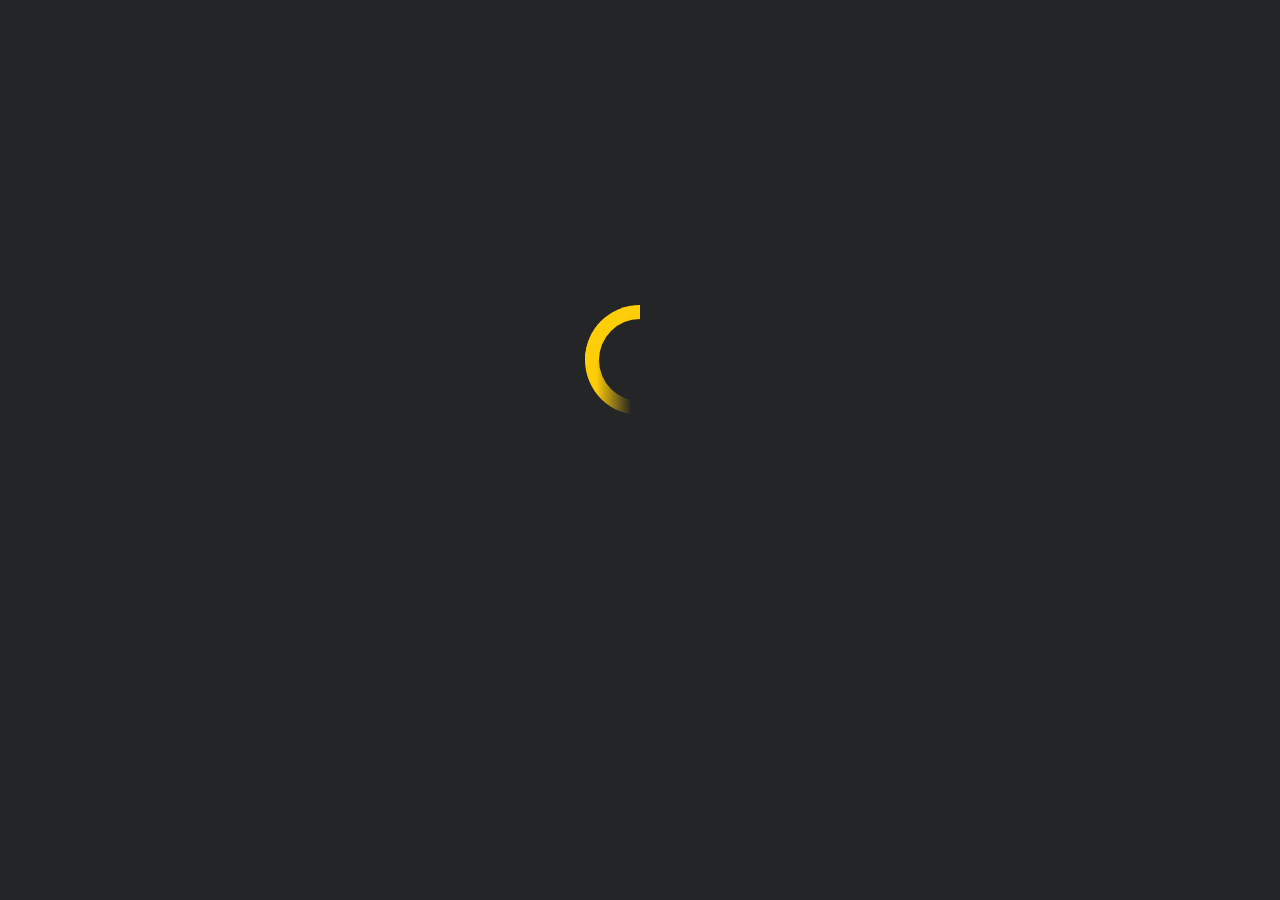
==== index.html @ 3cfc8f9a "methods to populate form fields and validate entries are new" ====
<html lang="en">

<head>
    <meta charset="UTF-8">
    <meta name="viewport" content="width=device-width, initial-scale=1.0">
    <title>Air Control</title>
    <link rel="stylesheet" href="./styles.css">
</head>

<body>
    <div id="loader-div">
        <div class="loader"></div>
    </div>
    <div id="dark-overlay"></div>
    
    <div class="container">

        <div id="App"></div>
    </div>
</body>
<footer>
    <script src="./app.js"></script>
    <script src="./jquery-3.5.1.min.js"></script>
</footer>

</html>
---- styles.css ----
/* Setup *****************/
body {
    font-family: Helvetica, Arial, sans-serif;
    margin: 0px;
    padding: 0px;
    box-sizing: border-box;
    background: whitesmoke;
}

/* Loader ***************/
#dark-overlay {
    background: #242527;
    width: 100vw;
    height: 100vh;
    position: fixed;
    z-index: 99;
}

#loader-div {
    position: fixed;
    width: 100%;
    z-index: 101;
    top: 40%;
    left: 50%;
    transform: translate(-50%, -50%);
    transform: -webkit-translate(-50%, -50%);
    transform: -moz-translate(-50%, -50%);
    transform: -ms-translate(-50%, -50%);
}

.loader {
    font-size: 10px;
    margin: 50px auto;
    text-indent: -9999em;
    width: 11em;
    height: 11em;
    border-radius: 50%;
    background: #ffce08;
    background: -moz-linear-gradient(left, #ffce08 10%, rgba(255, 255, 255, 0) 42%);
    background: -webkit-linear-gradient(left, #ffce08 10%, rgba(255, 255, 255, 0) 42%);
    background: -o-linear-gradient(left, #ffce08 10%, rgba(255, 255, 255, 0) 42%);
    background: -ms-linear-gradient(left,#ffce08 10%, rgba(255, 255, 255, 0) 42%);
    background: linear-gradient(to right, #ffce08 10%, rgba(255, 255, 255, 0) 42%);
    position: relative;
    -webkit-animation: load3 1.4s infinite linear;
    animation: load3 1.4s infinite linear;
    -webkit-transform: translateZ(0);
    -ms-transform: translateZ(0);
    transform: translateZ(0);
  }
  .loader:before {
    width: 50%;
    height: 50%;
    background: #ffce08;
    border-radius: 100% 0 0 0;
    position: absolute;
    top: 0;
    left: 0;
    content: '';
  }
  .loader:after {
    background:#242527;
    width: 75%;
    height: 75%;
    border-radius: 50%;
    content: '';
    margin: auto;
    position: absolute;
    top: 0;
    left: 0;
    bottom: 0;
    right: 0;
  }
  @-webkit-keyframes load3 {
    0% {
      -webkit-transform: rotate(0deg);
      transform: rotate(0deg);
    }
    100% {
      -webkit-transform: rotate(360deg);
      transform: rotate(360deg);
    }
  }
  @keyframes load3 {
    0% {
      -webkit-transform: rotate(0deg);
      transform: rotate(0deg);
    }
    100% {
      -webkit-transform: rotate(360deg);
      transform: rotate(360deg);
    }
  }
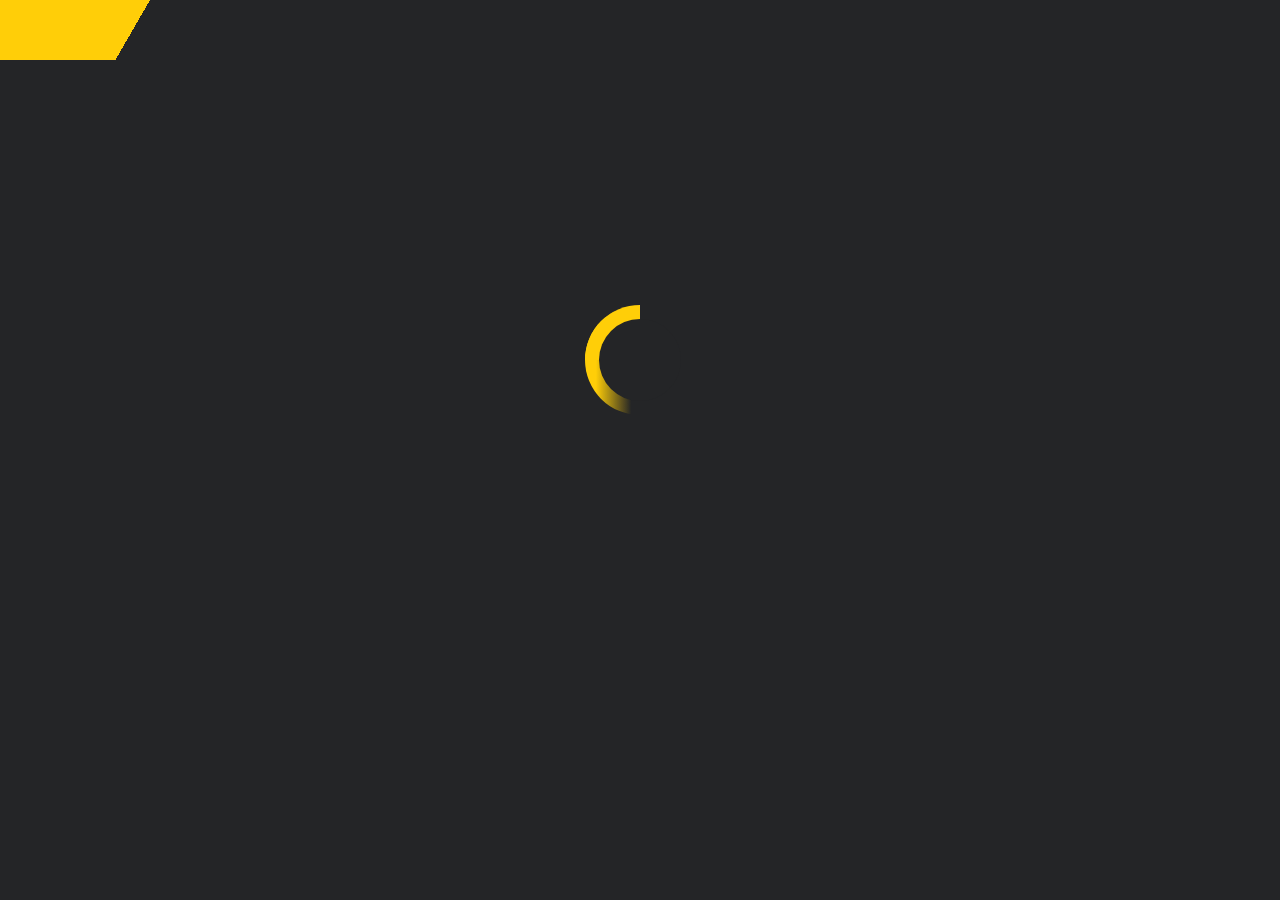
==== commit 7dccd3ad: "added diagnostic section, refactored sections config" ====
--- a/index.html
+++ b/index.html
@@ -8,6 +8,9 @@
 </head>
 
 <body>
+    <div id="header">
+        <div class="slanted-header"></div>
+    </div>
     <div id="loader-div">
         <div class="loader"></div>
     </div>
@@ -15,12 +18,11 @@
     
     <div class="container">
 
-        <div id="App"></div>
     </div>
 </body>
 <footer>
+    <script src="./config.js"></script>
     <script src="./app.js"></script>
-    <script src="./jquery-3.5.1.min.js"></script>
 </footer>
 
 </html>--- a/styles.css
+++ b/styles.css
@@ -1,10 +1,34 @@
 /* Setup *****************/
 body {
     font-family: Helvetica, Arial, sans-serif;
+    width: 100%;
     margin: 0px;
     padding: 0px;
     box-sizing: border-box;
     background: whitesmoke;
+}
+
+.container {
+    max-width: 600px;
+    margin-left: auto;
+    margin-right: auto;
+}
+
+#App {
+    margin-top: 16px;
+}
+
+/* Header ************* */
+#header {
+  background: #242527;
+  width: 100%;
+  height: 60px;
+}
+
+.slanted-header {
+  background: linear-gradient(300deg, transparent 30px, #ffce08 30px);
+  height: 60px;
+  width: 150px;
 }
 
 /* Loader ***************/
@@ -90,4 +114,78 @@
       -webkit-transform: rotate(360deg);
       transform: rotate(360deg);
     }
-  }+}
+
+/* Menu Sections ***********************/
+.section {
+    border-radius: 4px;
+    box-shadow: 1px 1px 10px #B3B1B2;
+}
+
+.title-bar {
+    background: #242527;
+    padding: 1px;
+    display: flex;
+    justify-content: space-between;
+    border-radius: 4px 4px 0 0;
+}
+
+.title {
+    font-size: 20px;
+    font-weight: 500;
+    margin-left: 10px;
+    color: #ffce08;
+}
+
+.expand-icon {
+    font-size: 36px;
+    margin: 0;
+    padding: 12px;
+    color: #ffce08;
+}
+
+.section-body {
+    color: #242527;
+    padding: 16px;
+    border: 5px solid #242527;
+    border-radius: 0px 0px 4px 4px;
+    background: white;
+}
+
+/* Form and inputs ****************/
+form {
+  display: flex;
+  flex-direction: column;
+  margin-top: 10px;
+}
+
+label {
+  font-size: 14px;
+  font-weight: 700;
+}
+
+.input-div {
+  display: flex;
+  flex-direction: column;
+  margin-bottom: 10px;
+}
+
+/* Buttons ********************/
+.btn-submit-changes {
+  padding: 10px;
+  max-width: 200px;
+  background: #ffce08;
+  border: none;
+  color: #242527;
+  font-weight: 600;
+  margin-top: 16px;
+  border-radius: 2px;
+  margin-left: auto;
+  cursor: pointer;
+}
+
+.btn-submit-changes.disabled {
+  background: #f1e5b5;
+  color: #99999a;
+  cursor: default;
+}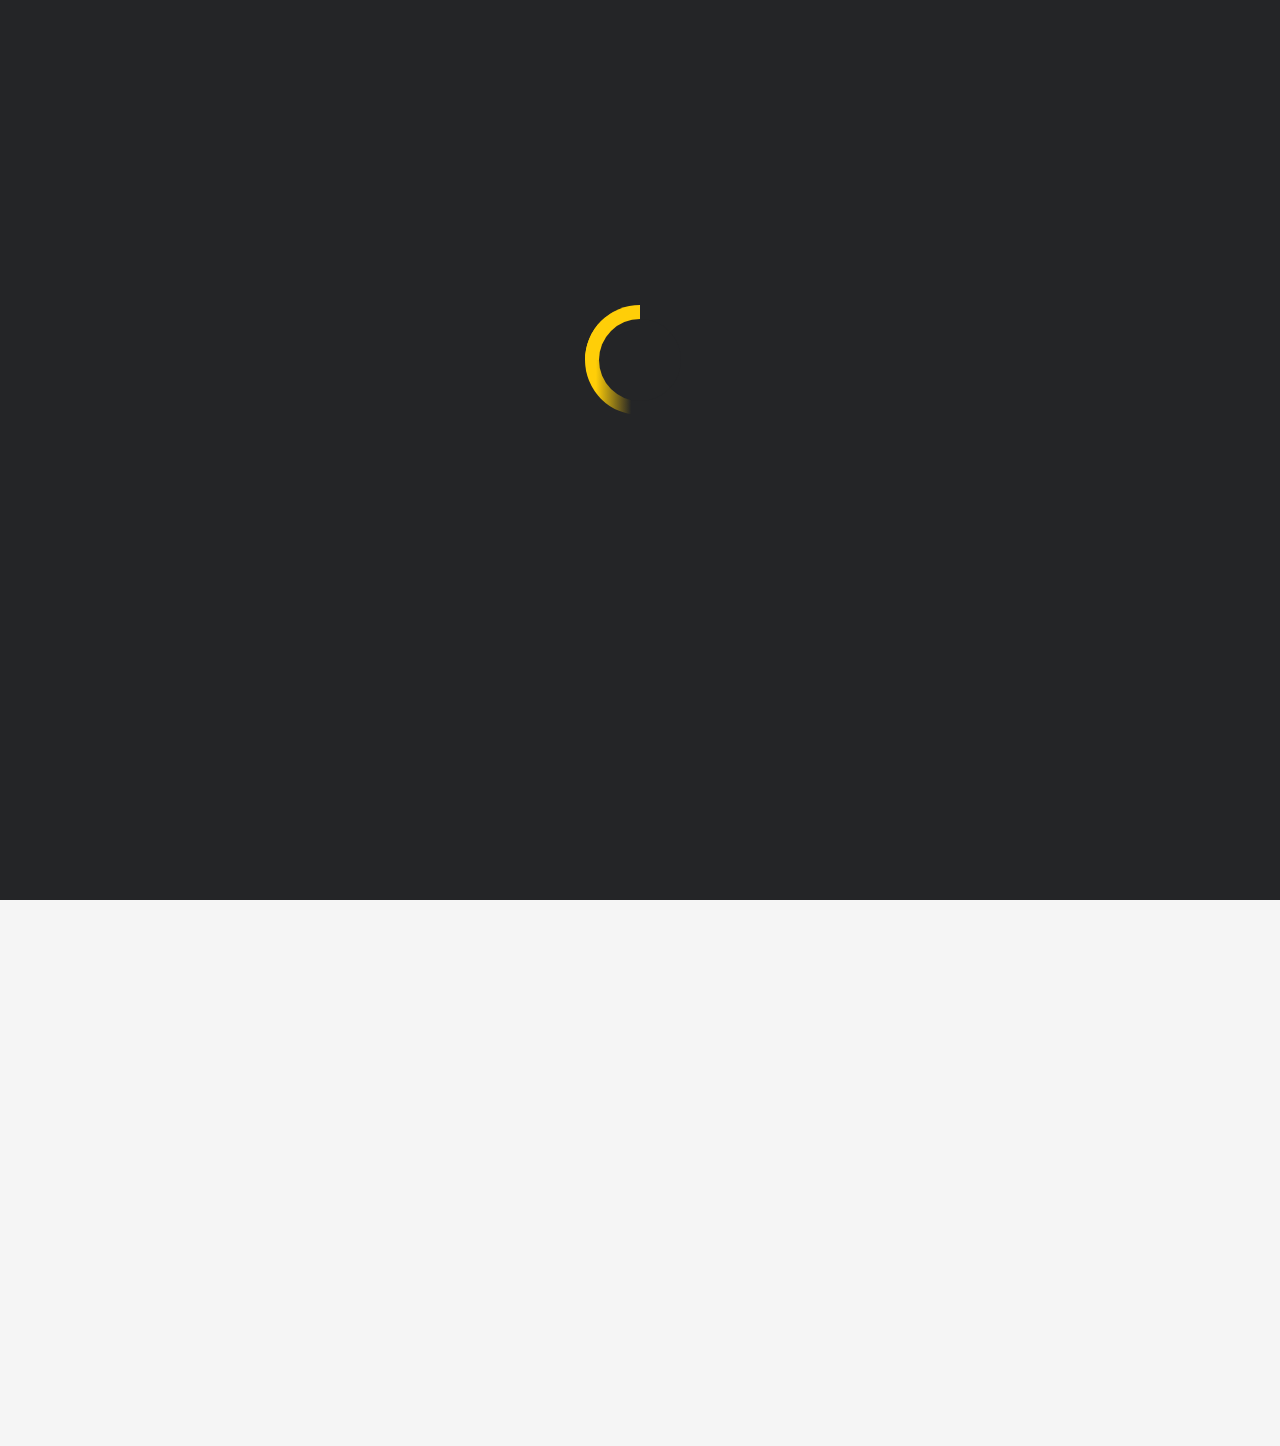
==== commit b3f07a5a: "css and UI tweaks" ====
--- a/index.html
+++ b/index.html
@@ -3,26 +3,446 @@
 <head>
     <meta charset="UTF-8">
     <meta name="viewport" content="width=device-width, initial-scale=1.0">
-    <title>Air Control</title>
+    <title>Title Placeholder</title>
+
     <link rel="stylesheet" href="./styles.css">
 </head>
 
 <body>
+    <!-- Header bar -->
     <div id="header">
         <div class="slanted-header"></div>
     </div>
+
+    <!-- Loading animation -->
     <div id="loader-div">
         <div class="loader"></div>
     </div>
     <div id="dark-overlay"></div>
-    
-    <div class="container">
-
+
+    <!-- All the app cards live here -->
+    <div id="container">
+
+        <!-- Wifi Card -->
+        <div class="section">
+            <div class="submit-overlay">
+                <div class="loader submit-loader"></div>
+            </div>
+            <div class="title-bar">
+                <p class="title">WIFI Settings</p>
+                <div class="expand-div">
+                    <div class="expand-click-div">
+                        <p class="expand">+</p>
+                    </div>
+                </div>
+            </div>
+            <div class="section-body" id="wifi">
+                <form class="form-control">
+                    <div class="input-div">
+                        <label for="mode">Mode</label>
+                        <select id="mode" name="mode" class="pop" data-value="" data-path="app.deviceData.wifi.mode">
+                            <option value="server">Server</option>
+                            <option value="client">Client</option>
+                            <option value="disabled">Disabled</option>
+                        </select>
+                    </div>
+                    <div class="input-div"><label for="ssid">SSID</label><input id="ssid" type="text"
+                            class="form-input editable pop" data-path="app.deviceData.wifi.ssid" data-value="">
+                    </div>
+                    <div class="input-div"><label for="password">Password</label><input id="password" type="text"
+                            class="form-input editable pop" data-path="app.deviceData.wifi.pass" data-value="">
+                    </div>
+                    <div class="input-div"><label for="ip">IP</label><input id="ip" type="text"
+                            class="form-input editable pop" data-path="app.deviceData.wifi.ip" data-value="">
+                    </div>
+                    <div class="input-div"><label for="subnet">Subnet</label><input id="subnet" type="text"
+                            class="form-input editable pop" data-path="app.deviceData.wifi.subnet" data-value=""></div>
+                    <div class="input-div"><label for="gateway">Gateway</label><input id="gateway" type="text"
+                            class="form-input editable pop" data-path="app.deviceData.wifi.gateway" data-value="">
+                    </div>
+                    <div class="btn-div">
+                        <button type="button" class="btn btn-submit-changes disabled" disabled="true">
+                            Save Changes
+                        </button>
+                        <div class="message">
+                            <small class="message-contents"></small>
+                        </div>
+                    </div>
+                </form>
+            </div>
+        </div>
+
+        <!-- Schedule card -->
+        <div class="section">
+            <div class="submit-overlay">
+                <div class="loader submit-loader"></div>
+            </div>
+            <div class="title-bar">
+                <p class="title">Schedule</p>
+                <div class="expand-div">
+                    <div class="expand-click-div">
+                        <p class="expand">+</p>
+                    </div>
+                </div>
+            </div>
+            <div class="section-body" id="Schedule">
+                <div class="schedule-days">
+
+                    <div id="sunday" class="day-div">
+                        <div class="day-label">Sunday
+                            <span>=</span>
+                        </div>
+                        <div class="day-body" id="Su"></div>
+                    </div>
+
+
+                    <div id="monday" class="day-div">
+                        <div class="day-label">Monday
+                            <span>=</span>
+                        </div>
+                        <div class="day-body" id="Mo"></div>
+                    </div>
+
+                    <div id="tuesday" class="day-div">
+                        <div class="day-label">Tuesday
+                            <span>=</span>
+                        </div>
+                        <div class="day-body" id="Tu"></div>
+                    </div>
+
+                    <div id="wednesday" class="day-div">
+                        <div class="day-label">Wednesday
+                            <span>=</span>
+                        </div>
+                        <div class="day-body" id="We"></div>
+                    </div>
+
+                    <div id="thursday" class="day-div">
+                        <div class="day-label">Thursday
+                            <span>=</span>
+                        </div>
+                        <div class="day-body" id="Th"></div>
+                    </div>
+
+                    <div id="friday" class="day-div">
+                        <div class="day-label">Friday
+                            <span>=</span>
+                        </div>
+                        <div class="day-body" id="Fr"></div>
+                    </div>
+
+                    <div id="saturday" class="day-div">
+                        <div class="day-label">Saturday
+                            <span>=</span>
+                        </div>
+                        <div class="day-body" id="Sa"></div>
+                    </div>
+                </div>
+                <div class="btn-div btn-sched">
+                    <button type="button" id="set-schedule" class="btn btn-submit-changes disabled" disabled="true">
+                        Save Changes
+                    </button>
+                    <div class="message">
+                        <small class="message-contents"></small>
+                    </div>
+                </div>
+
+            </div>
+        </div>
+
+        <!-- Timer card -->
+        <div class="section">
+            <div class="submit-overlay">
+                <div class="loader submit-loader"></div>
+            </div>
+            <div class="title-bar">
+                <p class="title">Timer</p>
+                <span class="expand-div">
+                    <div class="expand-click-div">
+                        <p class="expand">+</p>
+                    </div>
+                </span>
+            </div>
+            <div class="section-body" id="diagnostic">
+                <form class="form-control">
+                    <div class="input-div">
+                        <label for="timer-mode">Mode</label>
+                        <select id="timer-mode" name="timer-mode" data-value="" data-path="app.deviceData.timer.mode">
+                            <option value="off">Off</option>
+                            <option value="on">On</option>
+                        </select>
+                        <div class="time-group">
+                            <div class="flex-col time-item">
+                                <label for="timer-hrs">Hours</label>
+                                <select id="timer-hrs" name="timer-hrse" data-value=""
+                                    data-path="app.deviceData.timer.hrs"></select>
+                            </div>
+                            <div class="flex-col time-item">
+                                <label for="timer-min">Minutes</label>
+                                <select id="timer-min" name="timer-min" data-value=""
+                                    data-path="app.deviceData.timer.min"></select>
+                            </div>
+                        </div>
+                    </div>
+                    <div class="btn-div">
+                        <button type="button" class="btn btn-submit-changes disabled" disabled="true">
+                            Set Timer
+                        </button>
+                        <div class="message">
+                            <small class="message-contents"></small>
+                        </div>
+                    </div>
+                </form>
+            </div>
+        </div>
+
+        <!-- Motor card -->
+        <div class="section">
+            <div class="submit-overlay">
+                <div class="loader submit-loader"></div>
+            </div>
+            <div class="title-bar">
+                <p class="title">Motor</p>
+                <span class="expand-div">
+                    <div class="expand-click-div">
+                        <p class="expand">+</p>
+                    </div>
+                </span>
+            </div>
+            <div class="section-body" id="motor">
+                <form class="form-control">
+                    <div class="input-div">
+                        <label for="motor-speed">Motor Speed</label>
+                        <select id="motor-speed" name="motor-speed" data-value="" class="pop"
+                            data-path="app.deviceData.motor.speed">
+                            <option value=0>Off</option>
+                        </select>
+                        <div class="input-div">
+                            <label for="motor-hours">Hours Run</label>
+                            <input id="motor-hours" type="text" class="form-input readonly pop"
+                                data-path="app.deviceData.motor.hours" data-value="" readonly>
+                        </div>
+                    </div>
+                    <div class="btn-div">
+                        <button type="button" class="btn btn-submit-changes disabled" disabled="true">
+                            Set Speed
+                        </button>
+                        <div class="message">
+                            <small class="message-contents"></small>
+                        </div>
+                    </div>
+                </form>
+            </div>
+        </div>
+
+        <!-- Filter Card -->
+        <div class="section">
+            <div class="title-bar">
+                <p class="title">Filter</p>
+                <span class="expand-div">
+                    <div class="expand-click-div">
+                        <p class="expand">+</p>
+                    </div>
+                </span>
+            </div>
+            <div class="section-body" id="filter">
+                <form class="form-control">
+                    <div class="input-div">
+
+                        <div class="input-div">
+                            <label for="filter-life">Filter Life (%)</label>
+                            <input id="filter-life" type="text" class="form-input readonly pop"
+                                data-path="app.deviceData.filter.life" data-value="" readonly>
+                        </div>
+
+                        <div class="input-div">
+                            <label for="filter-hours">Filter Hours</label>
+                            <input id="filter-hours" type="text" class="form-input readonly pop"
+                                data-path="app.deviceData.filter.hours" data-value="" readonly>
+                        </div>
+
+                        <div class="input-div">
+                            <label for="filter-month">Replace Filter Month</label>
+                            <input id="filter-month" type="text" class="form-input readonly pop"
+                                data-path="app.deviceData.filter.replace.month" data-value="" readonly>
+                        </div>
+
+                        <div class="input-div">
+                            <label for="filter-day">Replace Filter Day</label>
+                            <input id="filter-day" type="text" class="form-input readonly pop"
+                                data-path="app.deviceData.filter.replace.day" data-value="" readonly>
+                        </div>
+
+                        <div class="input-div">
+                            <label for="filter-year">Replace Filter Day</label>
+                            <input id="filter-year" type="text" class="form-input readonly pop"
+                                data-path="app.deviceData.filter.replace.year" data-value="" readonly>
+                        </div>
+
+                    </div>
+                </form>
+            </div>
+        </div>
+
+        <!-- Clock card -->
+        <div class="section">
+            <div class="submit-overlay">
+                <div class="loader submit-loader"></div>
+            </div>
+            <div class="title-bar">
+                <p class="title">Clock</p>
+                <span class="expand-div">
+                    <div class="expand-click-div">
+                        <p class="expand">+</p>
+                    </div>
+                </span>
+            </div>
+            <div class="section-body" id="clock">
+                <form class="form-control">
+                    <div class="input-div clock-setter">
+                        <label for="clock-month">Month</label>
+                        <select id="clock-month" name="clock-month" class="pop" data-value="" data-path="app.deviceData.rtc.month"></select>
+
+                        <label for="clock-date">Date</label>
+                        <select id="clock-date" name="clock-date" class="pop" data-value="" data-path="app.deviceData.rtc.day"></select>
+
+                        <label for="clock-dow">Day Of The Week</label>
+                        <select id="clock-dow" name="clock-dow" data-value="select-day" data-path="app.deviceData.rtc.dayOfWeek">
+                            <option value="select-day">Select Day</option>
+                            <option value="0">Sunday</option>
+                            <option value="1">Monday</option>
+                            <option value="2">Tuesday</option>
+                            <option value="3">Wednesday</option>
+                            <option value="4">Thursday</option>
+                            <option value="5">Friday</option>
+                            <option value="6">Saturday</option>
+                        </select>
+
+                        <label for="clock-year">Year</label>
+                        <select id="clock-year" name="clock-year" class="pop" data-value="" data-path="app.deviceData.rtc.year"></select>
+
+                        <div class="time-group">
+                            <div class="flex-col time-item">
+                                <label for="clock-hour">Hour</label>
+                                <select id="clock-hour" name="clock-hour" data-value="" data-path="app.deviceData.rtc.hour"></select>
+                            </div>
+
+                            <div class="flex-col time-item">
+                                <label for="clock-min">Min</label>
+                                <select id="clock-min" name="clock-min" data-value="" data-path="app.deviceData.rtc.minute"></select>
+                            </div>
+
+                            <div class="flex-col time-item">
+                                <label for="clock-sec">Sec</label>
+                                <select id="clock-sec" name="clock-sec" class="pop" data-value="" data-path="app.deviceData.rtc.second"></select>
+                            </div>
+
+                            <div class="flex-col time-item">
+                                <label for="clock-ampm">AM/PM</label>
+                                <select id="clock-ampm" name="clock-ampm" data-value="" data-path="app.deviceData.rtc.ampm">
+                                    <option value="am">AM</option>
+                                    <option value="pm">PM</option>
+                                </select>
+                            </div>
+                        </div>
+
+                    </div>
+                    <div class="btn-div">
+                        <button type="button" id="set-clock" class="btn btn-submit-changes disabled" disabled="true">
+                            Set Clock
+                        </button>
+                        <div class="message">
+                            <small class="message-contents"></small>
+                        </div>
+                    </div>
+                </form>
+            </div>
+        </div>
+
+        <!-- UV light card -->
+        <div class="section">
+            <div class="submit-overlay">
+                <div class="loader submit-loader"></div>
+            </div>
+            <div class="title-bar">
+                <p class="title">UV Light</p>
+                <span class="expand-div">
+                    <div class="expand-click-div">
+                        <p class="expand">+</p>
+                    </div>
+                </span>
+            </div>
+            <div class="section-body" id="uv-light">
+                <form class="form-control">
+                    <div class="input-div">
+                        <label for="uv-mode">Mode</label>
+                        <select id="uv-mode" name="uv-mode" data-value="" data-path="app.deviceData.uv.mode">
+                            <option value=0>Off</option>
+                            <option value=1>On</option>
+                        </select>
+
+                        <label for="uv-delay">Off Delay (min)</label>
+                        <select id="uv-delay" name="uv-delay" data-value=""
+                            data-path="app.deviceData.uv.offDelay"></select>
+
+                    </div>
+                    <div class="btn-div">
+                        <button type="button" class="btn btn-submit-changes disabled" disabled="true">
+                            Save Changes
+                        </button>
+                        <div class="message">
+                            <small class="message-contents"></small>
+                        </div>
+                    </div>
+                </form>
+            </div>
+        </div>
+
+        <!-- Diagnostic card -->
+        <div class="section">
+            <div class="title-bar">
+                <p class="title">Diagnostic Info</p>
+                <span class="expand-div">
+                    <div class="expand-click-div">
+                        <p class="expand">+</p>
+                    </div>
+                </span>
+            </div>
+            <div class="section-body" id="diagnostic">
+                <form class="form-control">
+                    <div class="input-div"><label for="wifi signal strength (db)">WIFI Signal Strength
+                            (dB)</label><input id="wifi signal strength (db)" type="text"
+                            class="form-input readonly pop" readonly="true" data-path="app.deviceData.diagnostic.rssi"
+                            data-value=""></div>
+                    <div class="input-div"><label for="wifi timeouts (db)">WIFI Timeouts (dB)</label><input
+                            id="wifi timeouts (db)" type="text" class="form-input readonly pop" readonly="true"
+                            data-path="app.deviceData.diagnostic.timeouts" data-value=""></div>
+                    <div class="input-div"><label for="current motor speed (hz)">Current Motor Speed (Hz)</label><input
+                            id="current motor speed (hz)" type="text" class="form-input readonly pop" readonly="true"
+                            data-path="app.deviceData.diagnostic.motor.speed" data-value=""></div>
+                    <div class="input-div"><label for="current motor min (hz)">Current Motor Min (Hz)</label><input
+                            id="current motor min (hz)" type="text" class="form-input readonly pop" readonly="true"
+                            data-path="app.deviceData.diagnostic.motor.min" data-value=""></div>
+                    <div class="input-div"><label for="current motor max (hz)">Current Motor Max (Hz)</label><input
+                            id="current motor max (hz)" type="text" class="form-input readonly pop" readonly="true"
+                            data-path="app.deviceData.diagnostic.motor.max" data-value=""></div>
+                    <div class="input-div"><label for="motor cyces">Motor Cyces</label><input id="motor cyces"
+                            type="text" class="form-input readonly pop" readonly="true"
+                            data-path="app.deviceData.diagnostic.motor.cycles" data-value=""></div>
+                    <div class="input-div"><label for="unit hours">Unit Hours</label><input id="unit hours" type="text"
+                            class="form-input readonly pop" readonly="true"
+                            data-path="app.deviceData.diagnostic.unitHours" data-value="">
+                    </div>
+                </form>
+            </div>
+        </div>
+        <!-- end container -->
     </div>
 </body>
+
 <footer>
-    <script src="./config.js"></script>
     <script src="./app.js"></script>
+
 </footer>
 
 </html>--- a/styles.css
+++ b/styles.css
@@ -1,4 +1,5 @@
 /* Setup *****************/
+
 body {
     font-family: Helvetica, Arial, sans-serif;
     width: 100%;
@@ -8,30 +9,58 @@
     background: whitesmoke;
 }
 
-.container {
-    max-width: 600px;
-    margin-left: auto;
-    margin-right: auto;
-}
-
-#App {
-    margin-top: 16px;
+p {
+    margin: 0;
+}
+
+#container {
+    visibility: hidden;
+    display: flex;
+    flex-wrap: wrap;
+    width: 1200px;
+    margin: 0 auto;
+    opacity: 0;
+    transition: opacity 200ms ease-in;
+}
+
+#container.show {
+    visibility: visible;
+    opacity: 1;
+}
+
+.flex-col {
+    display: flex;
+    flex-direction: column;
 }
 
 /* Header ************* */
+
 #header {
-  background: #242527;
-  width: 100%;
-  height: 60px;
+    display: none;
+    position: relative;
+    background: #242527;
+    width: 100%;
+    height: 60px;
+    box-shadow: 1px 1px 10px #b3b1b2;
+    visibility: hidden;
+    opacity: 0;
+    transition: opacity 200ms;
+}
+
+#header.show {
+    display: block;
+    visibility: visible;
+    opacity: 1;
 }
 
 .slanted-header {
-  background: linear-gradient(300deg, transparent 30px, #ffce08 30px);
-  height: 60px;
-  width: 150px;
+    background: linear-gradient(300deg, transparent 30px, #ffce08 30px);
+    height: 60px;
+    width: 150px;
 }
 
 /* Loader ***************/
+
 #dark-overlay {
     background: #242527;
     width: 100vw;
@@ -63,7 +92,7 @@
     background: -moz-linear-gradient(left, #ffce08 10%, rgba(255, 255, 255, 0) 42%);
     background: -webkit-linear-gradient(left, #ffce08 10%, rgba(255, 255, 255, 0) 42%);
     background: -o-linear-gradient(left, #ffce08 10%, rgba(255, 255, 255, 0) 42%);
-    background: -ms-linear-gradient(left,#ffce08 10%, rgba(255, 255, 255, 0) 42%);
+    background: -ms-linear-gradient(left, #ffce08 10%, rgba(255, 255, 255, 0) 42%);
     background: linear-gradient(to right, #ffce08 10%, rgba(255, 255, 255, 0) 42%);
     position: relative;
     -webkit-animation: load3 1.4s infinite linear;
@@ -71,8 +100,9 @@
     -webkit-transform: translateZ(0);
     -ms-transform: translateZ(0);
     transform: translateZ(0);
-  }
-  .loader:before {
+}
+
+.loader:before {
     width: 50%;
     height: 50%;
     background: #ffce08;
@@ -81,9 +111,10 @@
     top: 0;
     left: 0;
     content: '';
-  }
-  .loader:after {
-    background:#242527;
+}
+
+.loader:after {
+    background: #242527;
     width: 75%;
     height: 75%;
     border-radius: 50%;
@@ -94,98 +125,295 @@
     left: 0;
     bottom: 0;
     right: 0;
-  }
-  @-webkit-keyframes load3 {
+}
+
+@-webkit-keyframes load3 {
     0% {
-      -webkit-transform: rotate(0deg);
-      transform: rotate(0deg);
+        -webkit-transform: rotate(0deg);
+        transform: rotate(0deg);
     }
     100% {
-      -webkit-transform: rotate(360deg);
-      transform: rotate(360deg);
-    }
-  }
-  @keyframes load3 {
+        -webkit-transform: rotate(360deg);
+        transform: rotate(360deg);
+    }
+}
+
+@keyframes load3 {
     0% {
-      -webkit-transform: rotate(0deg);
-      transform: rotate(0deg);
+        -webkit-transform: rotate(0deg);
+        transform: rotate(0deg);
     }
     100% {
-      -webkit-transform: rotate(360deg);
-      transform: rotate(360deg);
-    }
-}
-
-/* Menu Sections ***********************/
+        -webkit-transform: rotate(360deg);
+        transform: rotate(360deg);
+    }
+}
+
+/* Submit overlay **********************/
+
+.submit-overlay {
+    visibility: hidden;
+    width: 100%;
+    height: 100%;
+    position: absolute;
+    z-index: 99;
+    background: #242527;
+    opacity: 0;
+    transition: opacity 150ms linear;
+}
+
+.submit-overlay.waiting {
+    visibility: visible;
+    opacity: .7;
+}
+
+.submit-loader {
+    top: 25%;
+}
+
+/* Section cards ***********************/
+
+label {
+    margin-bottom: 3px;
+}
+
+select {
+    margin-bottom: 4px;
+    font-size: 14px;
+    font-weight: 700;
+}
+
 .section {
-    border-radius: 4px;
-    box-shadow: 1px 1px 10px #B3B1B2;
+    box-shadow: 1px 1px 10px #b3b1b2;
+    width: 350px;
+    display: inline-block;
+    margin: 15px 20px;
+    position: relative;
 }
 
 .title-bar {
     background: #242527;
-    padding: 1px;
     display: flex;
     justify-content: space-between;
-    border-radius: 4px 4px 0 0;
 }
 
 .title {
+    padding: 9px;
+    margin-top: 4px;
     font-size: 20px;
     font-weight: 500;
-    margin-left: 10px;
     color: #ffce08;
 }
 
-.expand-icon {
+.expand-div {
+    background: #ffce08;
     font-size: 36px;
     margin: 0;
-    padding: 12px;
-    color: #ffce08;
+    color: #242527;
+    height: 50px;
+    width: 50px;
+    text-align: center;
+}
+
+.expand-click-div {
+    display: none;
+    align-items: center;
+    justify-content: center;
+    background: #ffce08;
+    width: 100%;
+    height: 100%;
+}
+
+.expand {
+    visibility: hidden;
 }
 
 .section-body {
+    position: relative;
     color: #242527;
     padding: 16px;
-    border: 5px solid #242527;
-    border-radius: 0px 0px 4px 4px;
     background: white;
+    height: 370px;
 }
 
 /* Form and inputs ****************/
-form {
-  display: flex;
-  flex-direction: column;
-  margin-top: 10px;
-}
-
-label {
-  font-size: 14px;
-  font-weight: 700;
+
+.form-control {
+    position: relative;
+    display: flex;
+    flex-direction: column;
+    margin-top: 10px;
+    height: 100%;
 }
 
 .input-div {
-  display: flex;
-  flex-direction: column;
-  margin-bottom: 10px;
+    font-size: 14px;
+    display: flex;
+    flex-direction: column;
+    margin-bottom: 10px;
+}
+
+.time-group {
+    display: flex;
+}
+
+.time-item {
+    margin-right: 16px;
 }
 
 /* Buttons ********************/
-.btn-submit-changes {
-  padding: 10px;
-  max-width: 200px;
-  background: #ffce08;
-  border: none;
-  color: #242527;
-  font-weight: 600;
-  margin-top: 16px;
-  border-radius: 2px;
-  margin-left: auto;
-  cursor: pointer;
-}
-
-.btn-submit-changes.disabled {
-  background: #f1e5b5;
-  color: #99999a;
-  cursor: default;
+
+.btn {
+    padding: 10px;
+    max-width: 200px;
+    background: #ffce08;
+    border: none;
+    color: #242527;
+    font-weight: 600;
+    margin-top: 16px;
+    border-radius: 2px;
+    cursor: pointer;
+}
+
+.btn.disabled {
+    background: #f1e5b5;
+    color: #99999a;
+    cursor: default;
+}
+
+.btn-div {
+    position: absolute;
+    bottom: 10px;
+    display: flex;
+    align-items: baseline;
+    width: 100%;
+    justify-content: space-between;
+}
+
+.btn-sched {
+    bottom: 16px;
+    position: static;
+}
+
+/* Scheduler ****************/
+
+.day-div {
+    margin: 0 0 1px 0;
+}
+
+.day-label {
+    cursor: pointer;
+    font-size: 17px;
+    width: 100%;
+    background: #242527;
+    padding: 12px 10px;
+    color: #ffce08;
+    box-sizing: border-box;
+}
+
+.day-label.active {
+    padding: 3px 10px;
+}
+
+.day-label span {
+    float: right;
+}
+
+.day-body {
+    display: none;
+}
+
+.on-off-block {
+    display: flex;
+}
+
+.time-select-block {
+    display: flex;
+    flex-direction: column;
+}
+
+.prog-div {
+    padding: 5px;
+    border: solid 1px #ffce08;
+    margin-top: 8px;
+}
+
+.prog-times {
+    display: flex;
+    flex-direction: row;
+    justify-content: space-between;
+}
+
+.prog-settings {
+    display: flex;
+    justify-content: space-between;
+}
+
+.prog-set-block {
+    display: flex;
+    flex-direction: column;
+    margin-bottom: 8px;
+}
+
+.prog-set-block select {
+    width: 120px;
+}
+
+.message {
+    visibility: hidden;
+    opacity: 0;
+    transition: opacity 150ms linear;
+}
+
+.message.show {
+    visibility: visible;
+    opacity: 1;
+}
+
+/* Responsive *****************/
+
+@media screen and (min-width: 780px) and (max-width: 1180px) {
+    /* shrink the container to only show 2 cards per row */
+    #container {
+        width: 800px;
+    }
+}
+
+@media screen and (max-width: 779px) {
+    /* shrink container to only show one card per row */
+    #container {
+        width: 370px;
+    }
+    /* show the plus/expand icon */
+    .expand {
+        visibility: visible;
+        cursor: pointer;
+    }
+    .expand-click-div {
+        display: flex;
+    }
+
+    /* Hide the section bodies */
+    .section-body {
+        padding: 0;
+        overflow: hidden;
+        transition: height 200ms ease-in-out;
+        height: 0;
+        
+    }
+
+    /* Section body fade down/up */
+    .section-body.show{
+        padding: 16px;
+        height: 370px;
+    }
+
+    /* Close the space between title bars */
+    .section {
+        margin: 3px 5px;
+    }
+    /* Add some pace between the header and title bars */
+    #header {
+        margin-bottom: 20px;
+    }
 }